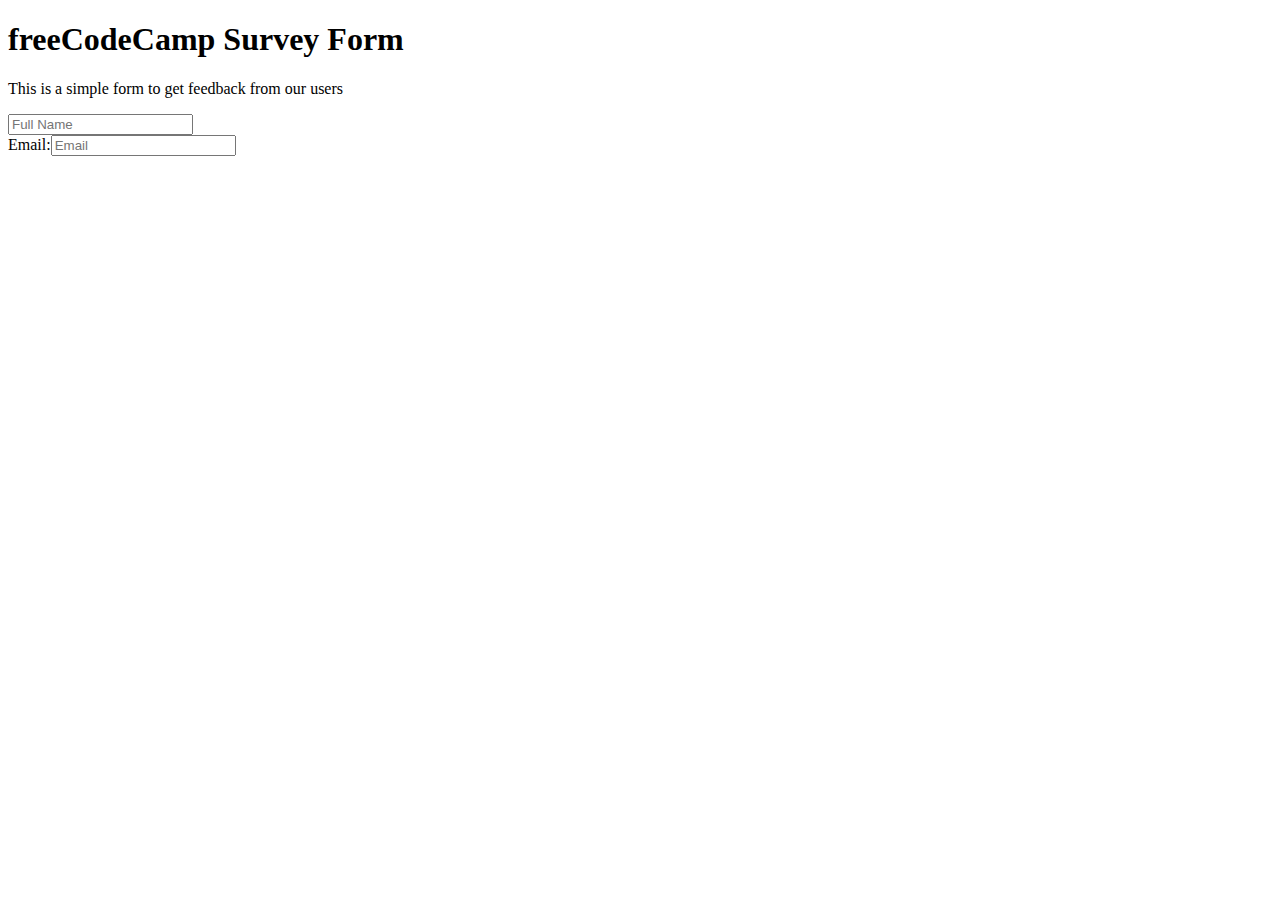
==== Survey Page/index.html @ 8db9d3b9 "Survey Page" ====
<!DOCTYPE html>
<html lang="en">
<head>
  <meta charset="UTF-8">
  <meta name="viewport" content="width=device-width, initial-scale=1.0">
  <title>Survey Page</title>
  <link rel="stylesheet" type="text/css" title="Cool stylesheet" href="style.css">
</head>
<body>
  <div id="main">
  <div  class="text-center">
    <h1 id="title">freeCodeCamp Survey Form</h1>
  </div>
  <div>
    <p id="description">This is a simple form to get feedback from our users</p>
  </div>
  <form id="survey-form">
    <input type="text" id="name" placeholder="Full Name" required>
    <br>
    Email:<input id="email" placeholder="Email" type="text" required>
  </div>
</body>
<script src="https://cdn.freecodecamp.org/testable-projects-fcc/v1/bundle.js"></script>
</html>
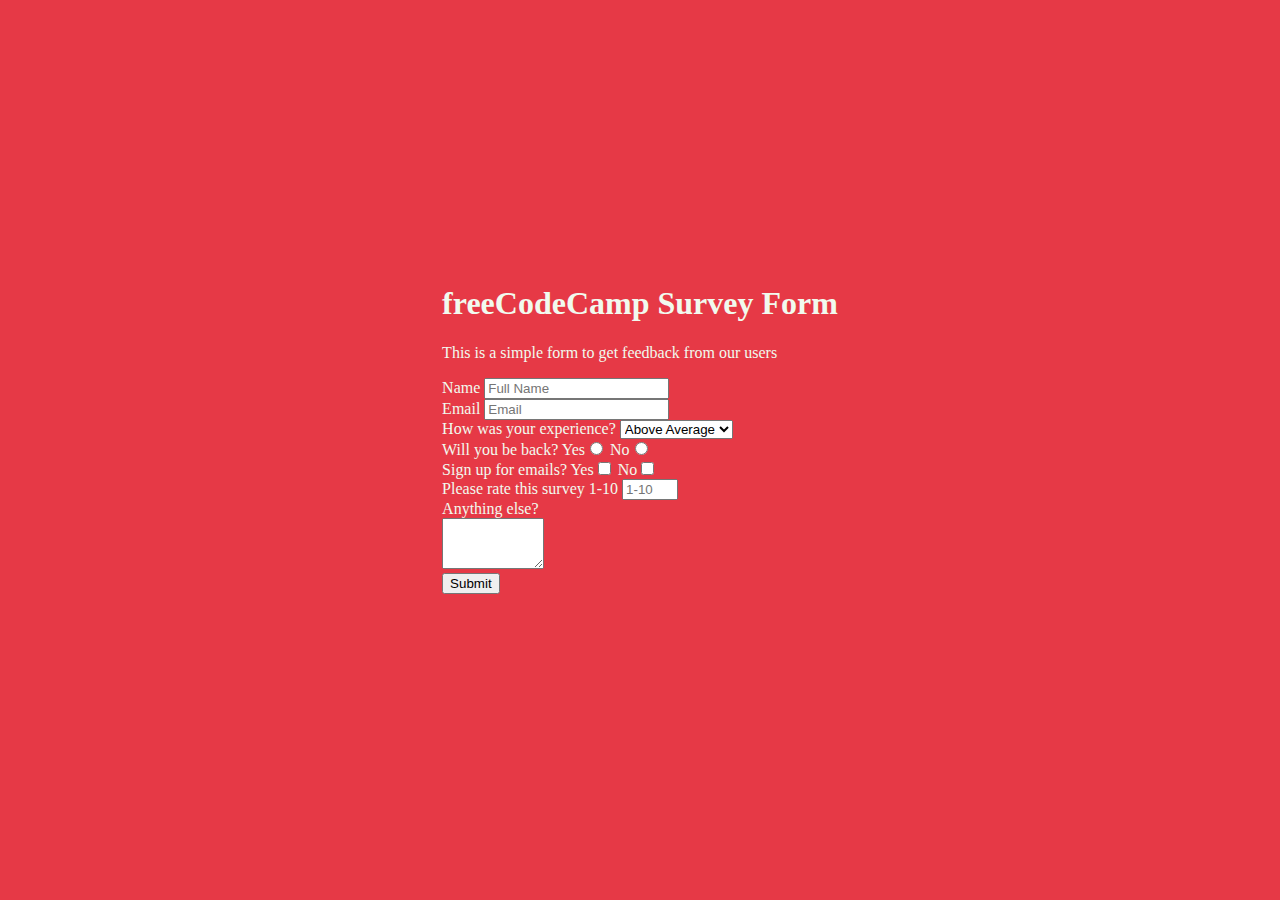
==== commit 996cdc43: "Survey Page" ====
--- a/Survey Page/index.html
+++ b/Survey Page/index.html
@@ -1,24 +1,54 @@
 <!DOCTYPE html>
 <html lang="en">
+
 <head>
   <meta charset="UTF-8">
   <meta name="viewport" content="width=device-width, initial-scale=1.0">
   <title>Survey Page</title>
-  <link rel="stylesheet" type="text/css" title="Cool stylesheet" href="style.css">
+  <link rel="stylesheet" type="text/css" title="Cool stylesheet" href="index.css">
 </head>
+
 <body>
   <div id="main">
-  <div  class="text-center">
-    <h1 id="title">freeCodeCamp Survey Form</h1>
-  </div>
-  <div>
-    <p id="description">This is a simple form to get feedback from our users</p>
-  </div>
-  <form id="survey-form">
-    <input type="text" id="name" placeholder="Full Name" required>
-    <br>
-    Email:<input id="email" placeholder="Email" type="text" required>
+    <div class="text-center">
+      <h1 id="title">freeCodeCamp Survey Form</h1>
+    </div>
+    <div>
+      <p id="description">This is a simple form to get feedback from our users</p>
+    </div>
+    <form id="survey-form">
+      <label for="name" id="name-label">Name</label>
+      <input type="text" id="name" placeholder="Full Name" required>
+      <br>
+      <label for="email" id="email-label">Email</label>
+      <input id="email" placeholder="Email" type="email" id="email-label" required>
+      <br>
+      <label for="dropdown" id="dropdown-label">How was your experience?</label>
+      <select name="survey" id="dropdown">
+        <option value="aboveAverage">Above Average</option>
+        <option value="average">Average</option>
+        <option value="belowAverage">Below Average</option>
+      </select>
+      <br>
+      <label for="radio" id="yes-np">Will you be back?</label>
+      Yes<input type="radio" name="yes-no" value="yes" placeholder="Yes">
+      No<input type="radio" name="yes-no" value="no"placeholder="No">
+      <br>
+      <label for="checkbox" id="checkbox-label">Sign up for emails?</label>
+      Yes<input type="checkbox" name="yes-no1" value="yes">
+      No<input type="checkbox" name="yes-no1" value="no">
+      <br>
+      <label for="number" id="number-label">Please rate this survey 1-10</label>
+      <input id="number" placeholder="1-10" type="number" min="1" max="10" id="number-label">
+      <br>
+      <label for="textarea" id="textarea-label">Anything else?</label>
+      <br>
+      <textarea id="textarea" name="textarea" rows="3" cols="10">
+      </textarea>
+      <br>
+      <button type="submit" id="submit">Submit</button>
   </div>
 </body>
 <script src="https://cdn.freecodecamp.org/testable-projects-fcc/v1/bundle.js"></script>
+
 </html>
--- a/Survey Page/index.css
+++ b/Survey Page/index.css
@@ -0,0 +1,7 @@
+body{
+  background-color: #e63946;
+  color: #f1faee;
+  display: flex;
+  justify-content: center;
+  padding-top: 20%;
+}
